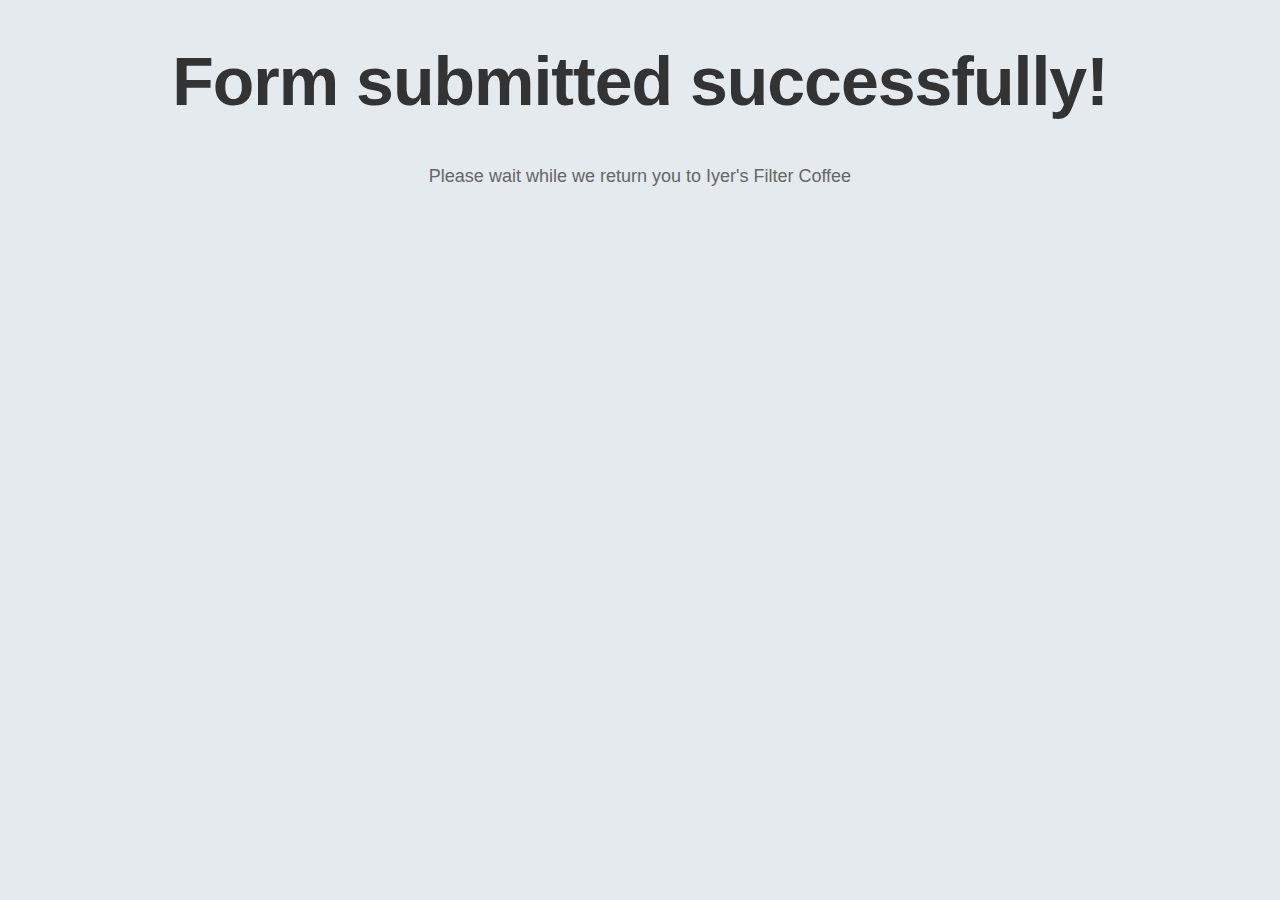
==== form-success/index.html @ cf87d75d "initial commit" ====
<!DOCTYPE html>
<html class="">
<head>
  <meta charset="UTF-8">
  <meta name="apple-mobile-web-app-capable" content="yes">
  <meta name="viewport" content="width=device-width, initial-scale=1">
  <meta name="description" content="Provide a description for your website to make it visible to search engines.">
  <meta rel="author" href="https://plus.google.com/u/0/+DevTipsForDesigners/">
  <meta rel="publisher" href="https://plus.google.com/u/0/+DevTipsForDesigners/">
  
  <META http-equiv="refresh" content="2; URL=/">
  
  <title>Iyer's Filter Coffee</title>

  <link rel="stylesheet" href="/assets/css/all.css">
  <!--[if lt IE 9]><script src="http://html5shim.googlecode.com/svn/trunk/html5.js"></script><![endif]-->
  
  

</head>
<body class="form-success">


<h1>Form submitted successfully!</h1>

<p>Please wait while we return you to Iyer's Filter Coffee</p>





<script src="//ajax.googleapis.com/ajax/libs/jquery/2.1.1/jquery.min.js"></script>
<script src="/assets/js/functions.js"></script>
</body>
</html>
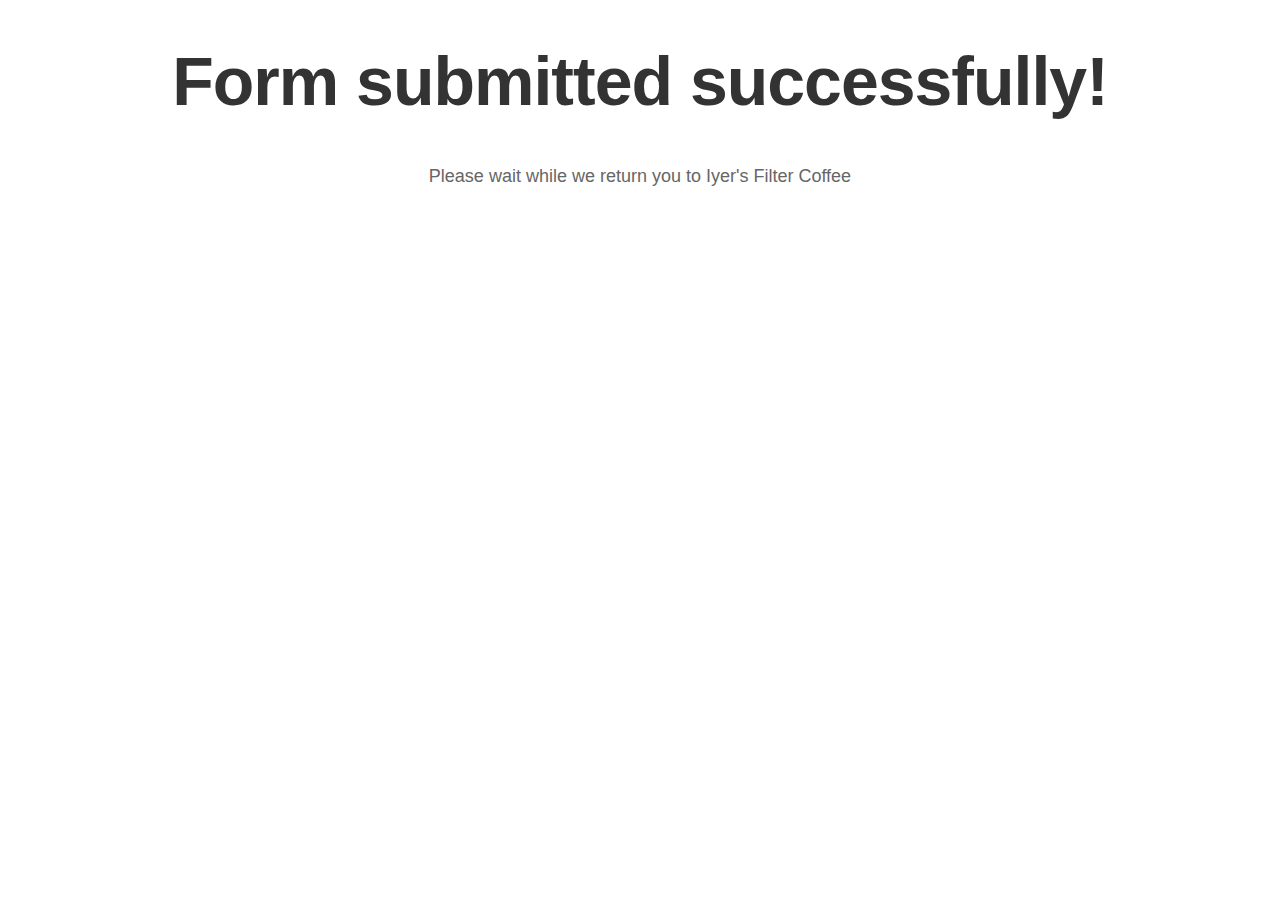
==== commit 9844ca87: "changed seo" ====
--- a/form-success/index.html
+++ b/form-success/index.html
@@ -4,9 +4,9 @@
   <meta charset="UTF-8">
   <meta name="apple-mobile-web-app-capable" content="yes">
   <meta name="viewport" content="width=device-width, initial-scale=1">
-  <meta name="description" content="Provide a description for your website to make it visible to search engines.">
-  <meta rel="author" href="https://plus.google.com/u/0/+DevTipsForDesigners/">
-  <meta rel="publisher" href="https://plus.google.com/u/0/+DevTipsForDesigners/">
+  <meta name="description" content=" **Iyer’s Filter Coffee** is a Garage/Indie rock band based out of Bangalore.">
+  <meta rel="author" href="">
+  <meta rel="publisher" href="">
   
   <META http-equiv="refresh" content="2; URL=/">
   
